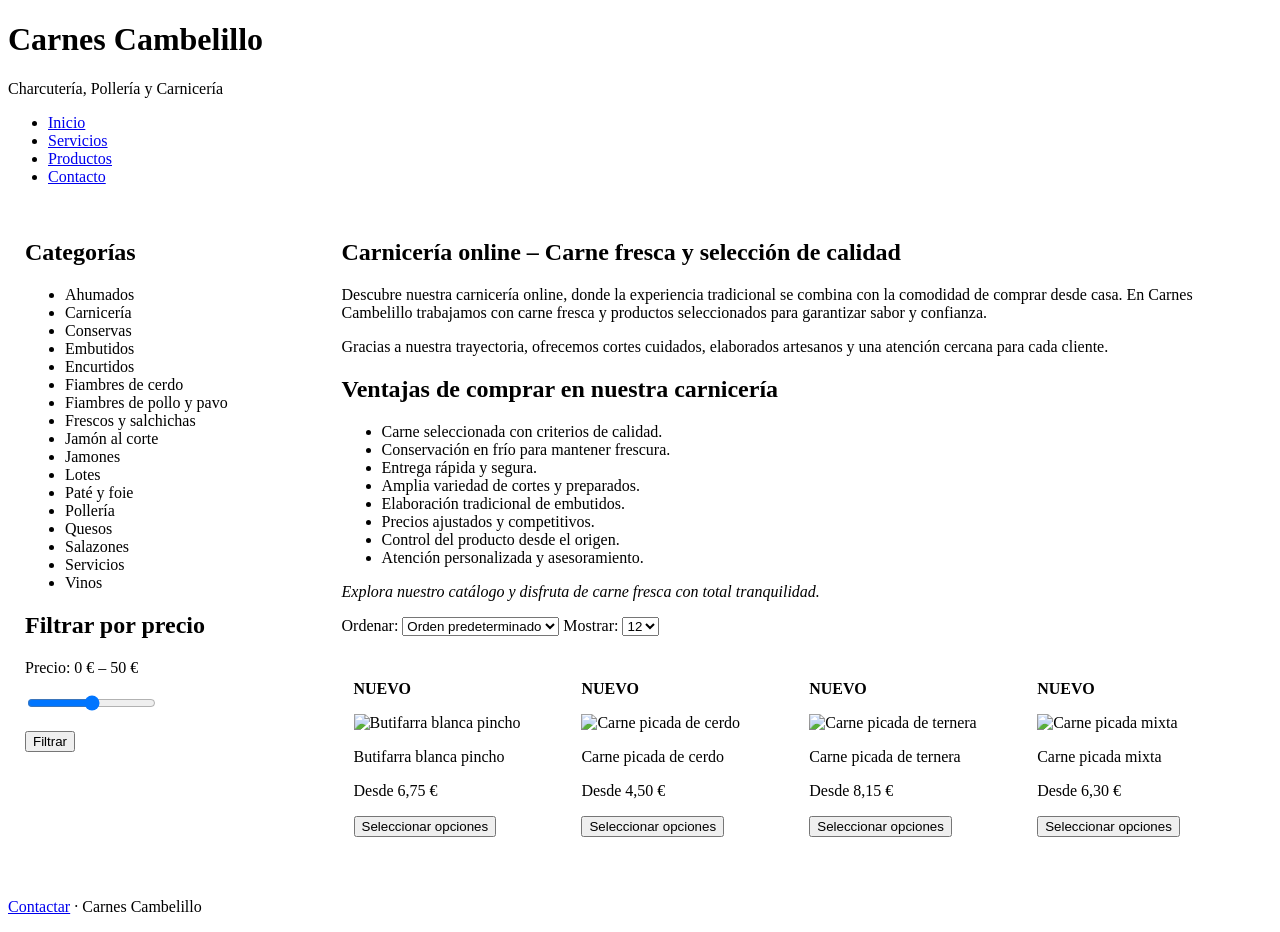
==== docs/carniceria.html @ 47ae3eef "Añade página de servicios y catálogo" ====
<!DOCTYPE html>
<html lang="es">
    <head>
        <title>Carnicería online | Carnes Cambelillo</title>
        <meta charset="utf-8">
        <meta name="viewport" content="width=device-width, initial-scale=1">
    </head>

    <body>
        <header>
            <h1>Carnes Cambelillo</h1>
            <p>Charcutería, Pollería y Carnicería</p>

            <ul>
                <li><a href="index.html">Inicio</a></li>
                <li><a href="servicios.html">Servicios</a></li>
                <li><a href="productos.html">Productos</a></li>
                <li><a href="contacto.html">Contacto</a></li>
            </ul>
        </header>

        <table width="100%" cellpadding="15">
            <tr>
                <!-- COLUMNA IZQUIERDA: CATEGORÍAS -->
                <td width="25%" valign="top">
                    <h2>Categorías</h2>

                    <ul>
                        <li>Ahumados</li>
                        <li>Carnicería</li>
                        <li>Conservas</li>
                        <li>Embutidos</li>
                        <li>Encurtidos</li>
                        <li>Fiambres de cerdo</li>
                        <li>Fiambres de pollo y pavo</li>
                        <li>Frescos y salchichas</li>
                        <li>Jamón al corte</li>
                        <li>Jamones</li>
                        <li>Lotes</li>
                        <li>Paté y foie</li>
                        <li>Pollería</li>
                        <li>Quesos</li>
                        <li>Salazones</li>
                        <li>Servicios</li>
                        <li>Vinos</li>
                    </ul>

                    <h2>Filtrar por precio</h2>

                    <p>Precio: 0 € – 50 €</p>
                    <input type="range" min="0" max="50">
                    <p><button>Filtrar</button></p>
                </td>

            
                <td width="75%" valign="top">
                    <section>
                        <h1>Carnicería online – Carne fresca y selección de calidad</h1>

                        <p>
                            Descubre nuestra carnicería online, donde la experiencia tradicional se combina
                            con la comodidad de comprar desde casa. En Carnes Cambelillo trabajamos con carne
                            fresca y productos seleccionados para garantizar sabor y confianza.
                        </p>

                        <p>
                            Gracias a nuestra trayectoria, ofrecemos cortes cuidados, elaborados artesanos
                            y una atención cercana para cada cliente.
                        </p>

                        <h2>Ventajas de comprar en nuestra carnicería</h2>

                        <ul>
                            <li>Carne seleccionada con criterios de calidad.</li>
                            <li>Conservación en frío para mantener frescura.</li>
                            <li>Entrega rápida y segura.</li>
                            <li>Amplia variedad de cortes y preparados.</li>
                            <li>Elaboración tradicional de embutidos.</li>
                            <li>Precios ajustados y competitivos.</li>
                            <li>Control del producto desde el origen.</li>
                            <li>Atención personalizada y asesoramiento.</li>
                        </ul>

                        <p>
                            <em>Explora nuestro catálogo y disfruta de carne fresca con total tranquilidad.</em>
                        </p>
                    </section>

                    <section>
                        <p>
                            Ordenar:
                            <select>
                                <option>Orden predeterminado</option>
                                <option>Precio menor a mayor</option>
                                <option>Precio mayor a menor</option>
                            </select>

                            Mostrar:
                            <select>
                                <option>12</option>
                                <option>24</option>
                                <option>48</option>
                            </select>
                        </p>
                    </section>

                    <section>
                        <table width="100%" cellpadding="10">
                            <tr>
                                <td width="25%">
                                    <p><strong>NUEVO</strong></p>
                                    <img src="#" alt="Butifarra blanca pincho" width="100%">
                                    <p>Butifarra blanca pincho</p>
                                    <p>Desde 6,75 €</p>
                                    <p><button>Seleccionar opciones</button></p>
                                </td>

                                <td width="25%">
                                    <p><strong>NUEVO</strong></p>
                                    <img src="#" alt="Carne picada de cerdo" width="100%">
                                    <p>Carne picada de cerdo</p>
                                    <p>Desde 4,50 €</p>
                                    <p><button>Seleccionar opciones</button></p>
                                </td>

                                <td width="25%">
                                    <p><strong>NUEVO</strong></p>
                                    <img src="#" alt="Carne picada de ternera" width="100%">
                                    <p>Carne picada de ternera</p>
                                    <p>Desde 8,15 €</p>
                                    <p><button>Seleccionar opciones</button></p>
                                </td>

                                <td width="25%">
                                    <p><strong>NUEVO</strong></p>
                                    <img src="#" alt="Carne picada mixta" width="100%">
                                    <p>Carne picada mixta</p>
                                    <p>Desde 6,30 €</p>
                                    <p><button>Seleccionar opciones</button></p>
                                </td>
                            </tr>
                        </table>
                    </section>
                </td>
            </tr>
        </table>

        <footer>
            <p>
                <a href="contacto.html">Contactar</a> · Carnes Cambelillo
            </p>
        </footer>
    </body>
</html>
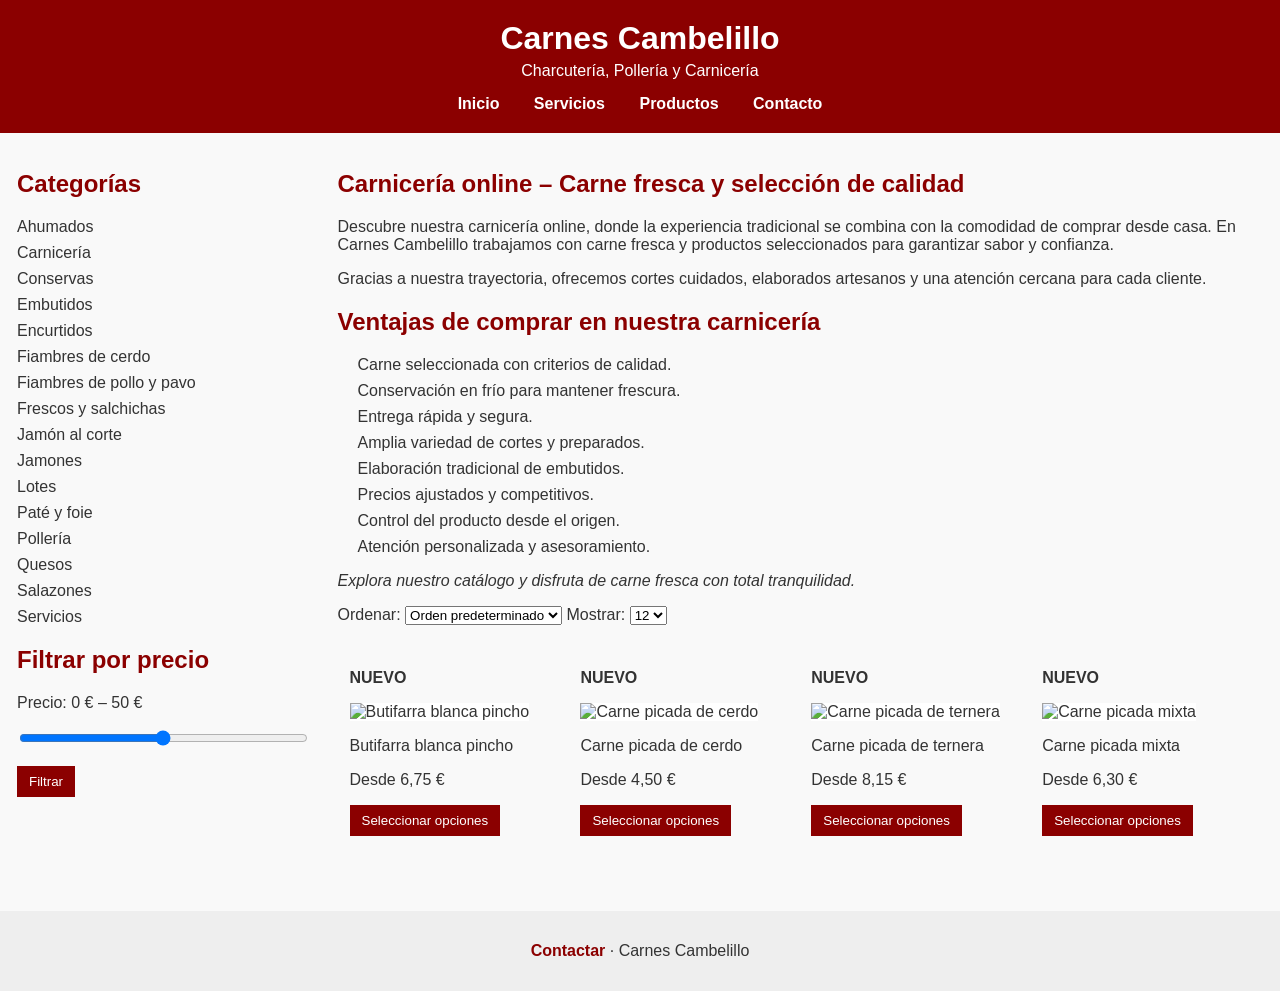
==== commit 3ff99eee: "Añade diseño de servicios y estilos CSS" ====
--- a/docs/carniceria.html
+++ b/docs/carniceria.html
@@ -4,6 +4,7 @@
         <title>Carnicería online | Carnes Cambelillo</title>
         <meta charset="utf-8">
         <meta name="viewport" content="width=device-width, initial-scale=1">
+        <link rel="stylesheet" href="../css/carniceria.css">
     </head>
 
     <body>
@@ -12,16 +13,16 @@
             <p>Charcutería, Pollería y Carnicería</p>
 
             <ul>
-                <li><a href="index.html">Inicio</a></li>
-                <li><a href="servicios.html">Servicios</a></li>
-                <li><a href="productos.html">Productos</a></li>
+                <li><a href="../index.html">Inicio</a></li>
+                <li><a href="SERVICIOS.html">Servicios</a></li>
+                <li><a href="PRODUCTOS.html">Productos</a></li>
                 <li><a href="contacto.html">Contacto</a></li>
             </ul>
         </header>
 
         <table width="100%" cellpadding="15">
             <tr>
-                <!-- COLUMNA IZQUIERDA: CATEGORÍAS -->
+                
                 <td width="25%" valign="top">
                     <h2>Categorías</h2>
 
@@ -42,7 +43,7 @@
                         <li>Quesos</li>
                         <li>Salazones</li>
                         <li>Servicios</li>
-                        <li>Vinos</li>
+                        
                     </ul>
 
                     <h2>Filtrar por precio</h2>
--- a/css/carniceria.css
+++ b/css/carniceria.css
@@ -0,0 +1,108 @@
+
+body {
+    margin: 0;
+    font-family: Arial, Helvetica, sans-serif;
+    background-color: #f9f9f9;
+    color: #333333;
+}
+
+header {
+    background-color: #8b0000;
+    color: white;
+    padding: 20px;
+    text-align: center;
+}
+
+header h1 {
+    margin: 0;
+}
+
+header p {
+    margin: 5px 0;
+}
+
+
+header ul {
+    list-style: none;
+    padding: 0;
+    margin: 15px 0 0 0;
+}
+
+header li {
+    display: inline;
+    margin: 0 15px;
+}
+
+header a {
+    color: white;
+    text-decoration: none;
+    font-weight: bold;
+}
+
+header a:hover {
+    text-decoration: underline;
+}
+
+td h2 {
+    color: #8b0000;
+}
+
+td ul {
+    list-style: none;
+    padding-left: 0;
+}
+
+td ul li {
+    margin-bottom: 8px;
+}
+
+
+input[type="range"] {
+    width: 100%;
+}
+
+
+section h1 {
+    color: #8b0000;
+}
+
+section h2 {
+    color: #8b0000;
+}
+
+section ul {
+    margin-left: 20px;
+}
+
+section li {
+    margin-bottom: 6px;
+}
+
+table img {
+    background-color: #ffffff;
+}
+
+table button {
+    background-color: #8b0000;
+    color: white;
+    border: none;
+    padding: 8px 12px;
+    cursor: pointer;
+}
+
+table button:hover {
+    background-color: #a40000;
+}
+
+footer {
+    background-color: #eeeeee;
+    text-align: center;
+    padding: 15px;
+    margin-top: 30px;
+}
+
+footer a {
+    text-decoration: none;
+    color: #8b0000;
+    font-weight: bold;
+}
